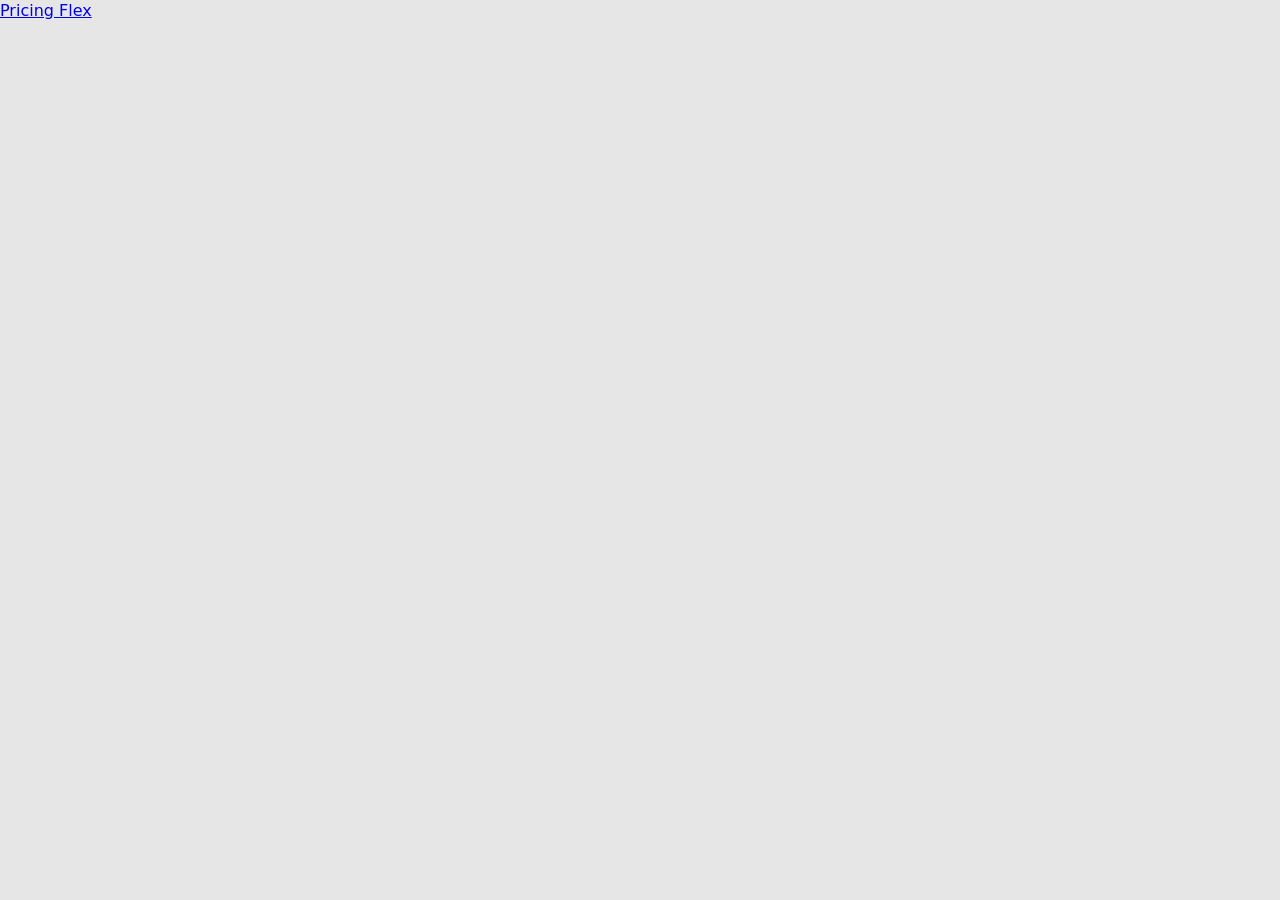
==== index.html @ ecd796bd "done execersice 2" ====
<!doctype html>
<html lang="en">
  <head>
    <meta charset="UTF-8" />
    <meta name="viewport" content="width=device-width, initial-scale=1.0" />
    <title>f8-zoom-day-5</title>
    <link rel="stylesheet" href="./css/reset.css" />
    <link rel="stylesheet" href="./css/style.css" />
  </head>
  <body>
    <ul>
      <li><a href="pricing-flex.html">Pricing Flex</a></li>
    </ul>
  </body>
</html>
---- css/style.css ----
body{
    background-color: #e6e6e6;
    font-family: system-ui, -apple-system, BlinkMacSystemFont, 'Segoe UI', Roboto, Oxygen, Ubuntu, Cantarell, 'Open Sans', 'Helvetica Neue', sans-serif;
    line-height: 1.4;
}

/* START PRICING-TABLE */
.heading-pricing {
    text-align: center;
    margin-top: 100px;
}

.heading-pricing h1 {
    font-size: 2rem;
    font-weight: 700;
    margin-bottom: 16px;
}

.heading-pricing p {
    font-weight: normal;
}

.heading-pricing p:last-child {
    margin-top: 12px;
    margin-bottom: 20px;
    font-weight: normal;
}

.container-content {
    display: flex;
    justify-content: center;
    gap: 40px;
}

.pricing-table {
    min-width: 24%;
    min-height: 60vh;
    display: flex;
    flex-direction: column;
    justify-content: center;
    align-items: center;
    gap: 12px;
    background-color: #fff;
    border-radius: 16px;
}

.pricing-table h2 {
    font-size: 1.2rem;
}

.pricing-table strong {
    font-weight: bold;
    font-size: 2rem;
}

.pricing-table ul .content {
    text-transform: capitalize;
    color: #b0b4bd;
    margin-top: 20px;
}

.pricing-table ul .content::before {
    color: #b0b4bd;
    content: "\2713";
    font-size: 1.5rem;
}

.pricing-btn {
    min-width: 200px;
    display: inline-block;
    border: none;
    color: #000;
    background-color: #e8e9f0;
    text-decoration: none;
    padding: 10px;
    border-radius: 5px;
    cursor: pointer;
}

.pricing-table:first-child:hover {
    box-shadow: 10px 10px 5px lightblue;;
    background-color: #90f190;
    color: #000;
}

.pricing-table:last-child:hover {
    box-shadow: 10px 10px 5px lightblue;
    background-color: #f37954;
    color: #000;
}
.pricing-table:nth-child(2) {
    background-color: #0093fc;
    box-shadow: 10px 10px 5px lightblue;
}
.pricing-btn:hover {
    background-color: #f195f0;
}
/* END PRICING-TABLE */
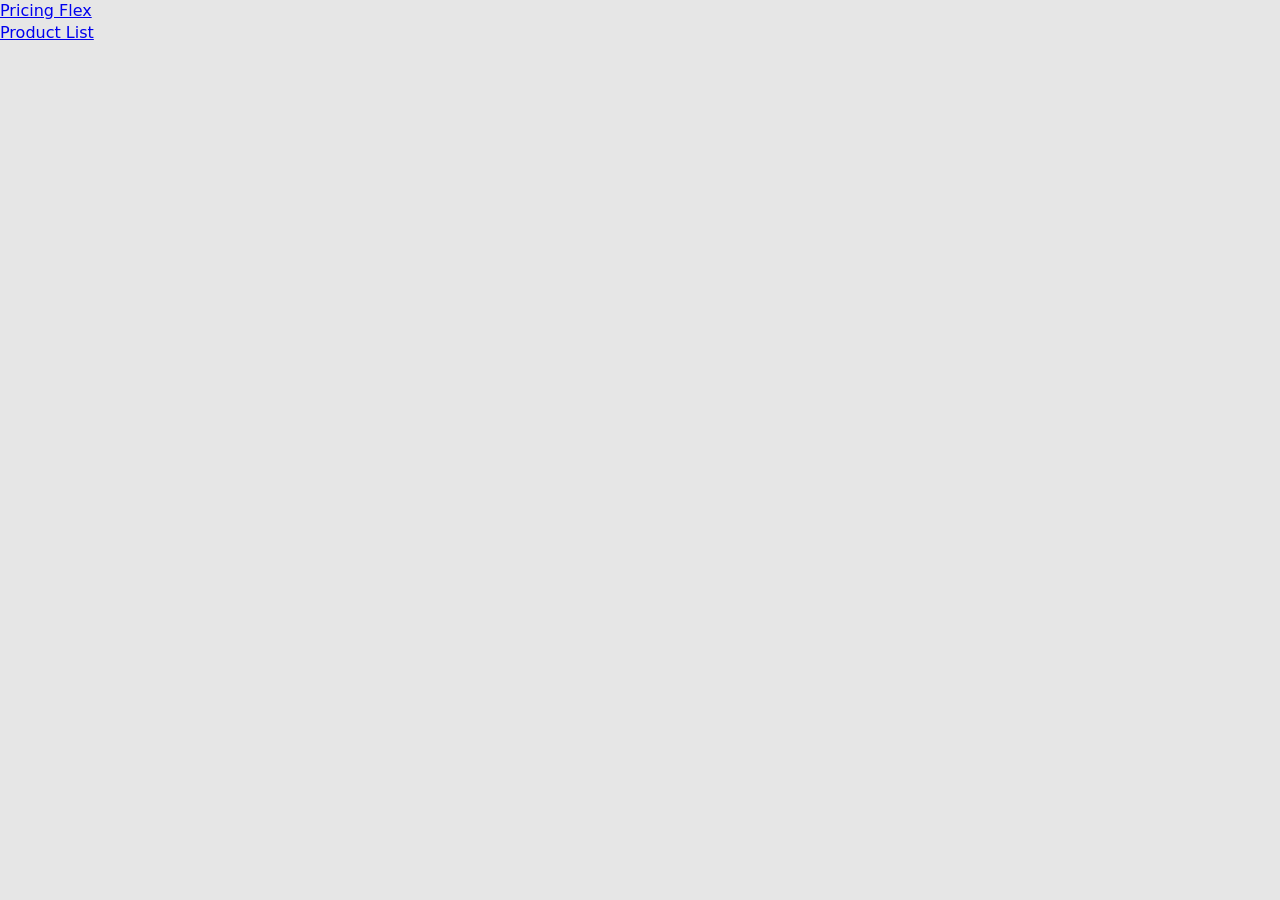
==== commit 7417d6fb: "done execersice 3" ====
--- a/index.html
+++ b/index.html
@@ -10,6 +10,7 @@
   <body>
     <ul>
       <li><a href="pricing-flex.html">Pricing Flex</a></li>
+      <li><a href="product-list.html">Product List</a></li>
     </ul>
   </body>
 </html>
--- a/css/style.css
+++ b/css/style.css
@@ -96,3 +96,41 @@
     background-color: #f195f0;
 }
 /* END PRICING-TABLE */
+
+/* START PRODUCT-LIST */
+.container-product {
+    margin-top: 20px;
+    display: flex;
+    flex-wrap: wrap;
+    justify-content: center;
+    align-items: center;
+    gap: 30px
+}
+
+.content-product {
+    width: 300px;
+    border: 5px solid #000;
+    border-radius: 14px;
+    background-color: gray;
+    display: flex;
+    flex-direction: column;
+    justify-content: center;
+    align-items: center;
+    flex: 0 0 calc(26.6666% - 10px); 
+}
+
+.content-product img {
+    max-width: 100%;
+    height: 444px;
+    object-fit: contain;
+}
+
+.container-product button {
+    border-radius: 2px;
+}
+
+.container-product .content-product:hover {
+    cursor: pointer;
+    box-shadow: 5px 10px #5596eb;
+}
+/* END PRODUCT-LIST */
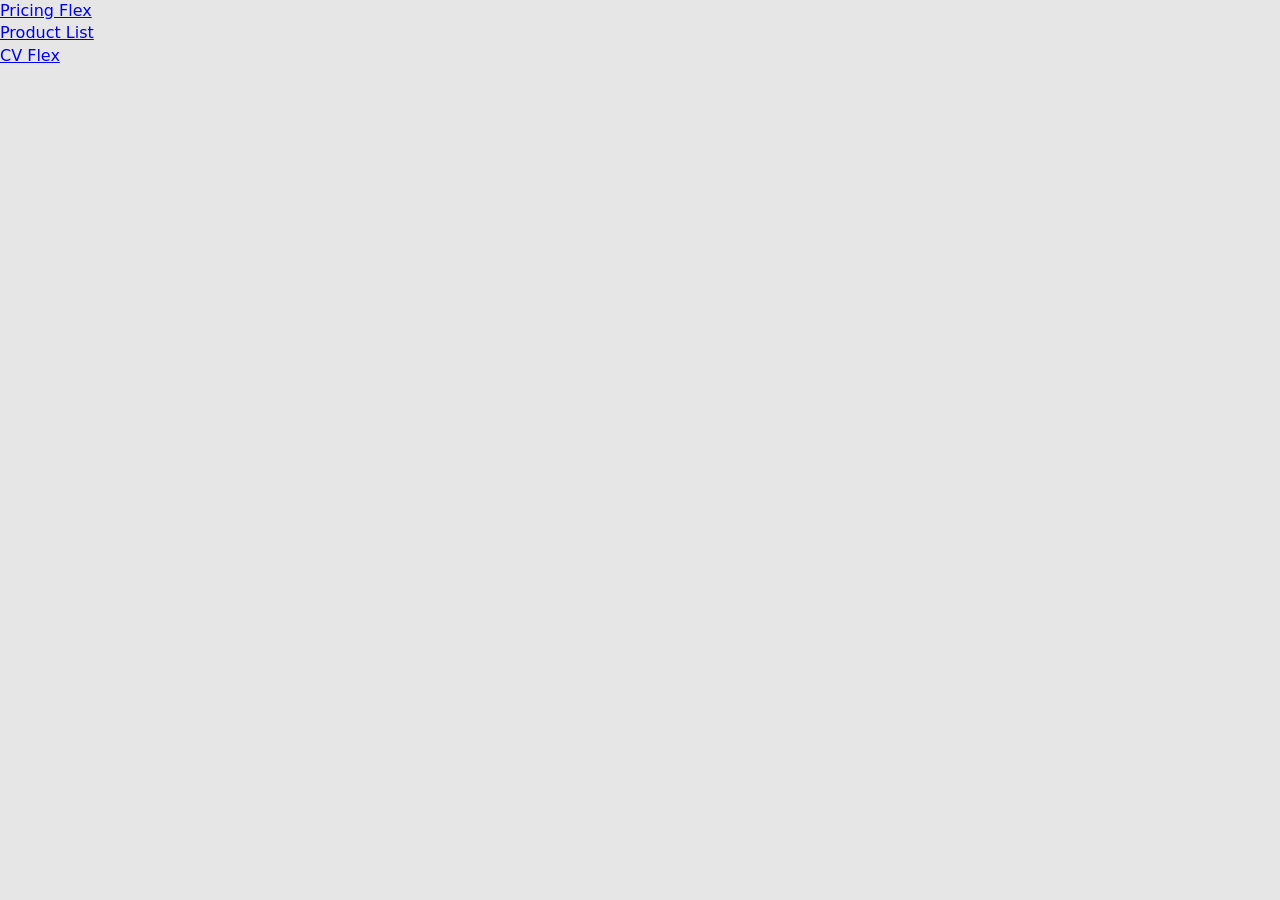
==== commit 03b10f54: "done excersice 1" ====
--- a/index.html
+++ b/index.html
@@ -11,6 +11,7 @@
     <ul>
       <li><a href="pricing-flex.html">Pricing Flex</a></li>
       <li><a href="product-list.html">Product List</a></li>
+      <li><a href="cv-flex.html">CV Flex</a></li>
     </ul>
   </body>
 </html>
--- a/css/style.css
+++ b/css/style.css
@@ -134,3 +134,96 @@
     box-shadow: 5px 10px #5596eb;
 }
 /* END PRODUCT-LIST */
+
+/* START CV */
+.cv {
+    background-color: white;
+    max-width: 782px;
+    min-height: 1300px;
+    margin: 34px auto 0px;
+    display: flex;
+}
+
+.cv .info-cv {
+    background-color: #314b37;
+    flex-grow: 1;
+}
+
+.cv .content-cv {
+    flex-grow: 2;
+}
+.cv .info-cv .info-img {
+    min-height: 34%;
+    background-color: #537c5c;
+    display: flex;
+    flex-direction: column;
+    justify-content: center;
+    align-items: center;
+}
+
+.info-cv .info-img img{
+    border-radius: 50%;
+    border: 10px solid #8aa791;
+    width: 80%;
+    height: 200px;
+    object-fit: cover;
+    
+}
+
+.info-img span {
+    font-family: "Google Sans", sans-serif;
+    font-weight: 600;
+    font-size: 2rem;
+    color: #fff;
+}
+
+.my-info {
+    color: #fff;
+}
+
+.my-info .information ul, .my-school ul{
+    display: flex;
+    flex-direction: column;
+    gap: 10px;
+    font-size: 1.2rem;
+    padding: 20px;
+}
+
+.my-info .info-study .intro-study{
+    font-family: "Google Sans", sans-serif;
+    font-weight: 500;
+    font-size: 1.4rem;
+    padding: 10px;
+    background-color: #527b5b;
+    border: 2px solid #537c5c;
+    border-radius: 250px;
+}
+
+.my-school span {
+    font-family: "Google Sans", sans-serif;
+    font-weight: 100;
+    font-size: 1.1rem;
+}
+
+.intro-work {
+    font-family: "Google Sans", sans-serif;
+    font-weight: 500;
+    font-size: 1.4rem;
+    padding: 10px;
+    background-color: #527b5b;
+    border: 2px solid #537c5c;
+    border-radius: 250px;
+}
+
+.content-cv {
+    display: flex;
+    flex-direction: column;
+    gap: 20px
+}
+
+.content-cv .heading-work {
+    display: flex;
+    justify-content: space-between;
+    font-weight: 600;
+}
+/* END CV */
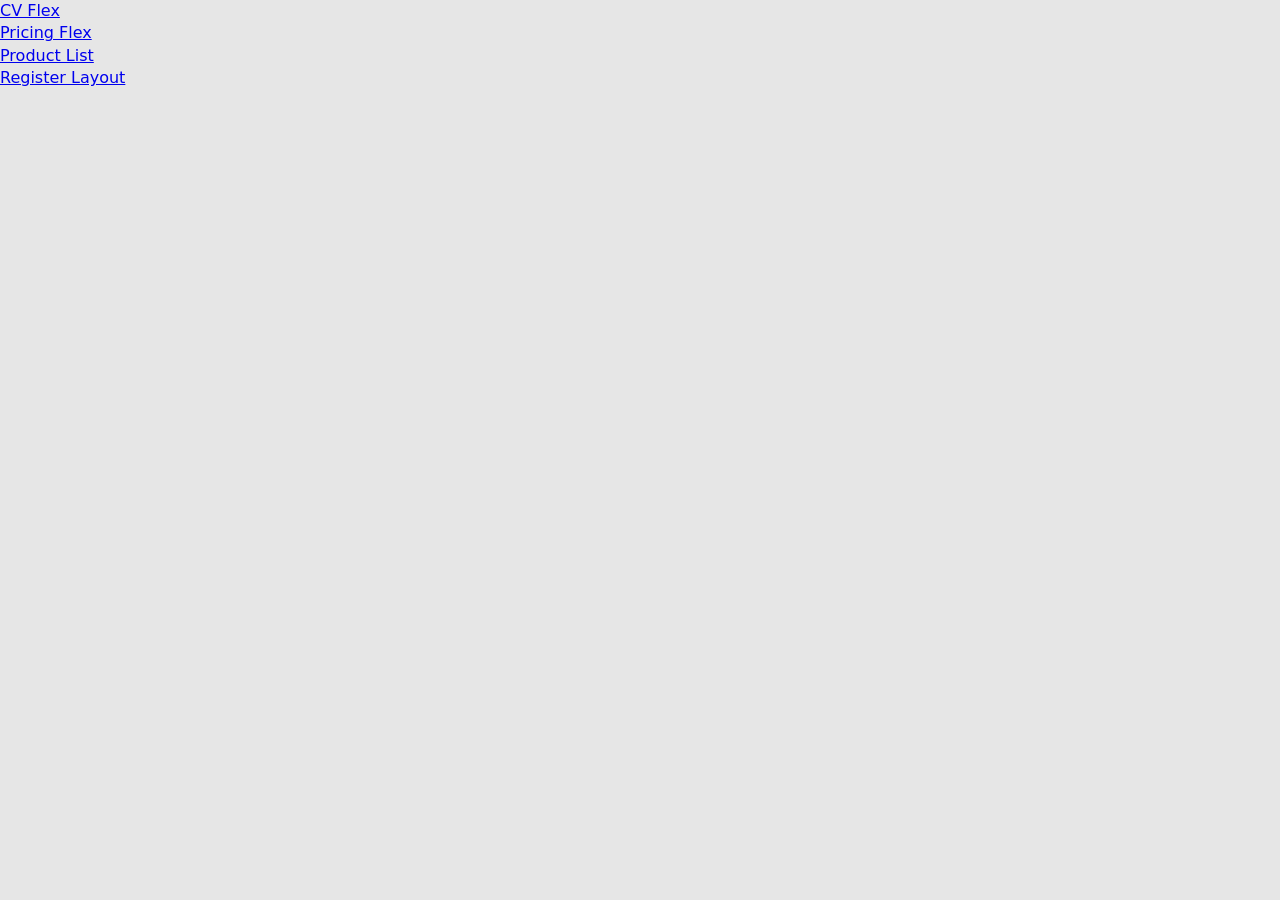
==== commit 68bd4603: "done excersice 4" ====
--- a/index.html
+++ b/index.html
@@ -9,9 +9,10 @@
   </head>
   <body>
     <ul>
+      <li><a href="cv-flex.html">CV Flex</a></li>
       <li><a href="pricing-flex.html">Pricing Flex</a></li>
       <li><a href="product-list.html">Product List</a></li>
-      <li><a href="cv-flex.html">CV Flex</a></li>
+      <li><a href="register-layout.html">Register Layout</a></li>
     </ul>
   </body>
 </html>
--- a/css/style.css
+++ b/css/style.css
@@ -227,3 +227,55 @@
     font-weight: 600;
 }
 /* END CV */
+
+/* START REGISTER */
+.container-register {
+    background-color: white;
+    max-width: 782px;
+    max-height: 1000px;
+    margin: 34px auto 0px;
+    display: flex;
+}
+
+.container-register .form-register,  .container-register .form-register form{
+    display: flex;
+    flex-direction: column;
+    gap: 30px;
+    align-items: center;
+    justify-content: center;
+}
+
+.manager-input{
+    display: flex;
+    flex-direction: column;
+    align-items: center;
+}
+
+.register-input {
+    padding: 16px 26px;
+}
+
+.container-register button{
+    padding: 10px 90px;
+    background-color: #0093fc;
+    border: white;
+}
+
+.container-register .my-submit input {
+    border: none;
+    background-color: #425891;
+}
+.container-register .my-submit{
+    display: flex;
+    padding: 10px 90px;
+    background-color: #425891;
+    border: white;
+}
+
+.container-register .register-img img{
+    max-width: 100%;
+    height: 100%;
+    object-fit: contain;
+}
+/* END REGISTER */
+
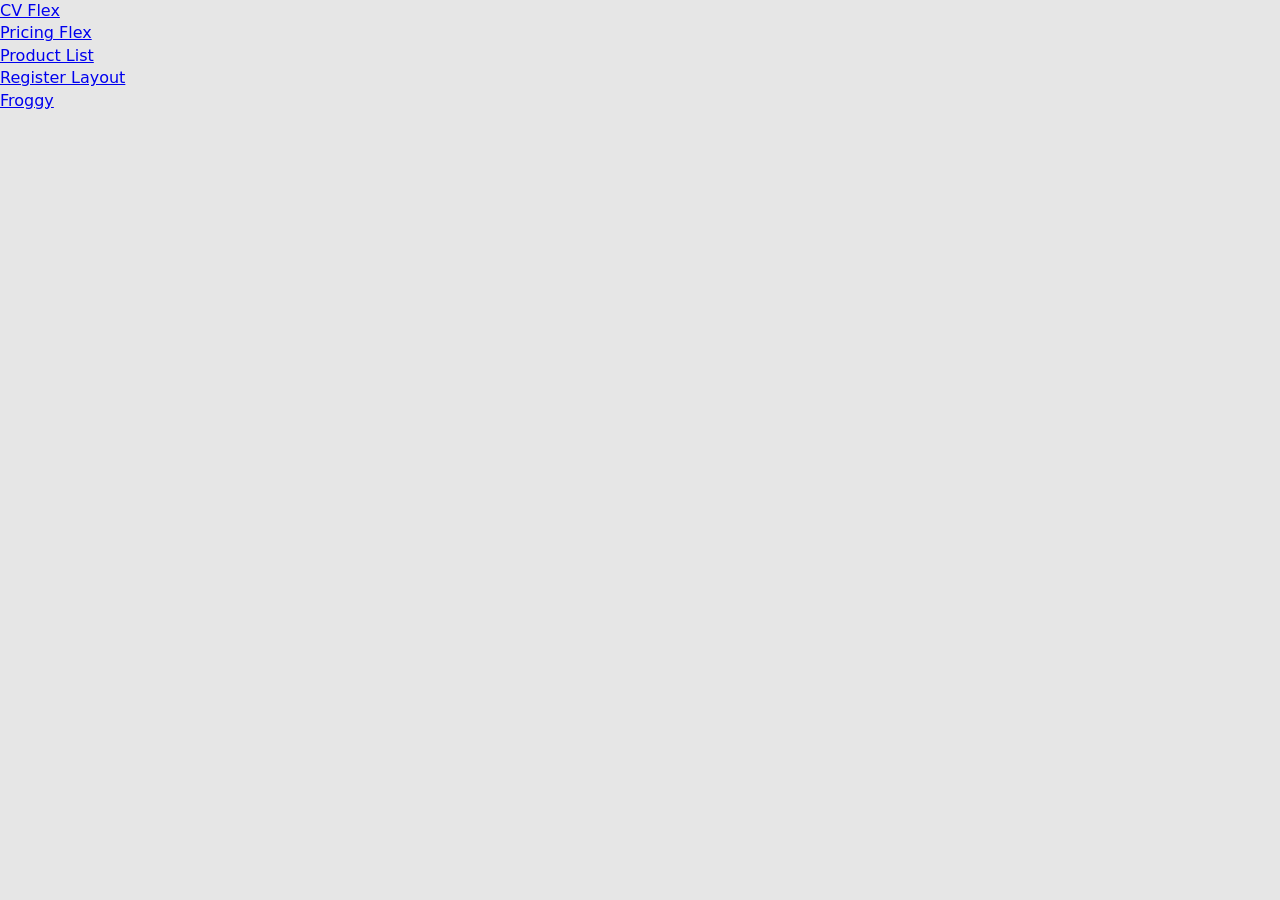
==== commit a54668c1: "done excersice 5" ====
--- a/index.html
+++ b/index.html
@@ -13,6 +13,7 @@
       <li><a href="pricing-flex.html">Pricing Flex</a></li>
       <li><a href="product-list.html">Product List</a></li>
       <li><a href="register-layout.html">Register Layout</a></li>
+      <li><a href="froggy.html">Froggy</a></li>
     </ul>
   </body>
 </html>
--- a/css/style.css
+++ b/css/style.css
@@ -279,3 +279,19 @@
 }
 /* END REGISTER */
 
+/* START FROGGY */
+.img-froggy {
+    width: 1500px;
+    height: 500px;
+    display: flex;
+    justify-content: space-around;
+    gap: 20;
+}
+
+.img-froggy img{
+    width: 100%;
+    height: 300px;
+    object-fit: contain;
+}
+/* END FROGGY */
+
